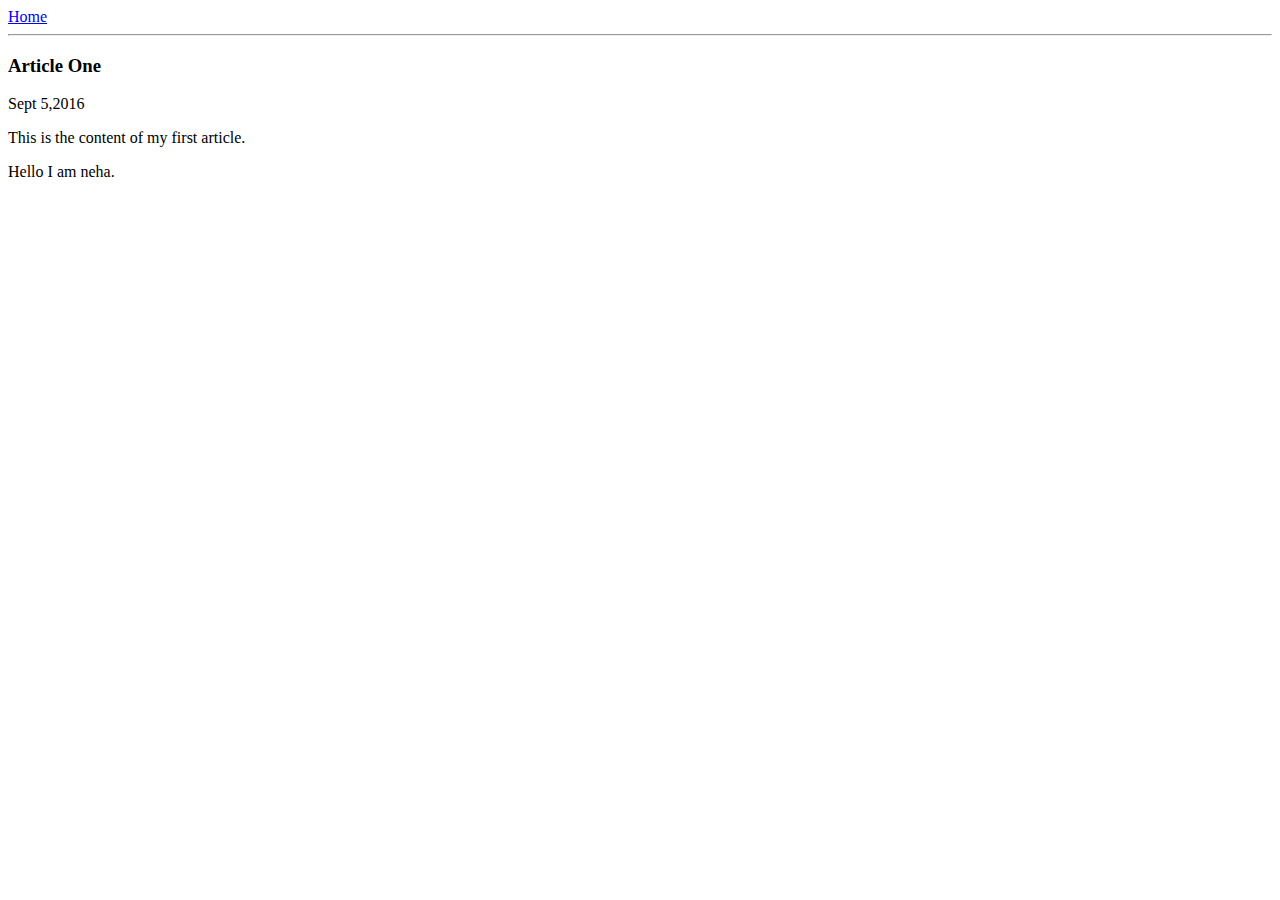
==== ui/article-one.html @ dfcaf805 "[imad-console] Updates ui/article-one.html" ====
<html>
    <head>
        <title>Article-One|Neha Himesh</title>
    </head>
    <body>
        <div>
            <a href="/">Home</a>
            <hr/>
        </div>
        <h3>Article One</h3>
        <div>Sept 5,2016</div>
        <div>
            <p>
                This is the content of my first article.
            </p>
            <p>Hello I am neha.</p>
        </div>
    </body>
</html>
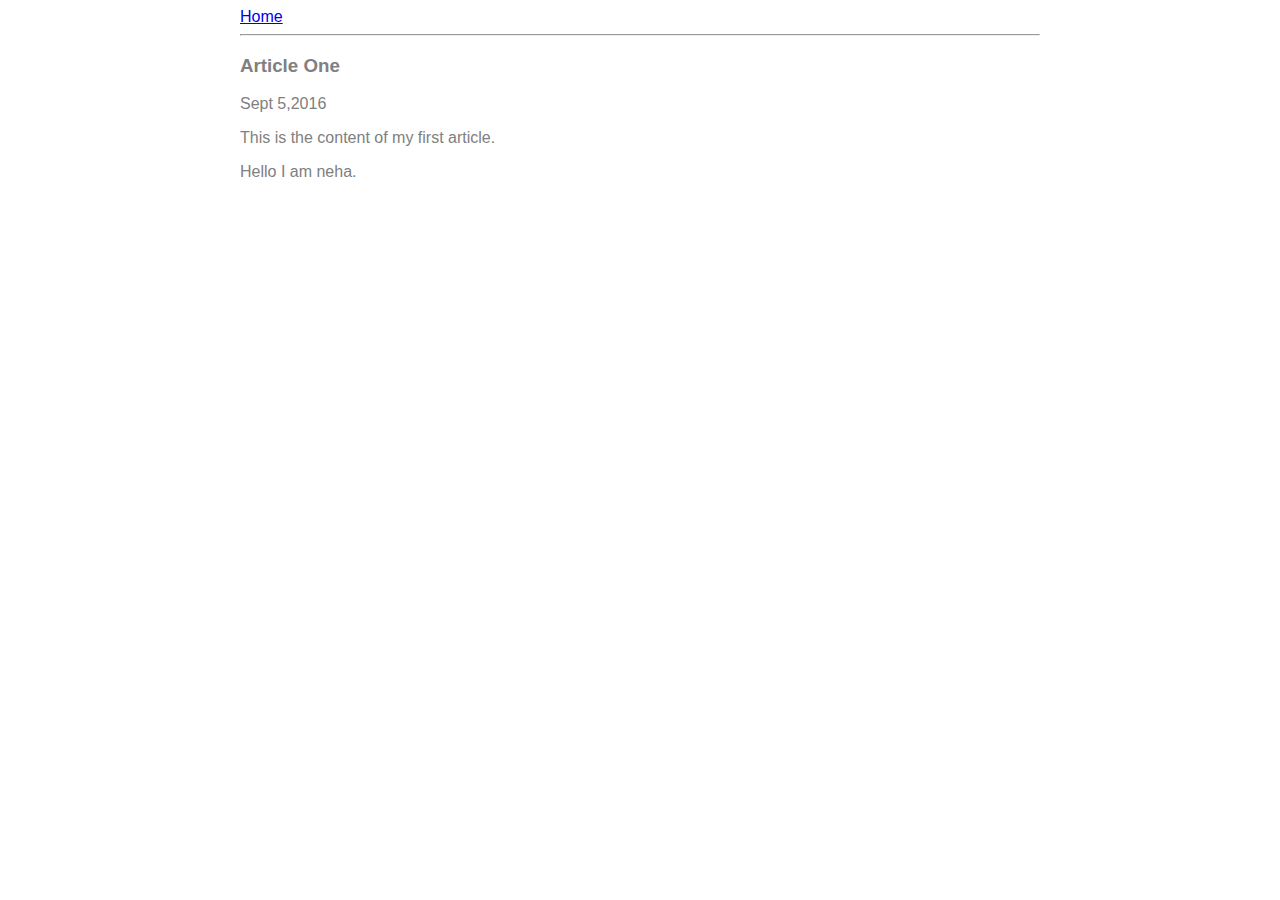
==== commit 63a3b81c: "[imad-console] Updates ui/article-one.html" ====
--- a/ui/article-one.html
+++ b/ui/article-one.html
@@ -1,8 +1,17 @@
 <html>
     <head>
         <title>Article-One|Neha Himesh</title>
+        <style>
+            .container{
+                max-width:800px;
+                margin:0 auto;
+                color:grey;
+                font-family:sans-serif;
+            }
+        </style>
     </head>
     <body>
+        <div class="container">
         <div>
             <a href="/">Home</a>
             <hr/>
@@ -15,5 +24,6 @@
             </p>
             <p>Hello I am neha.</p>
         </div>
+        </div>
     </body>
 </html>
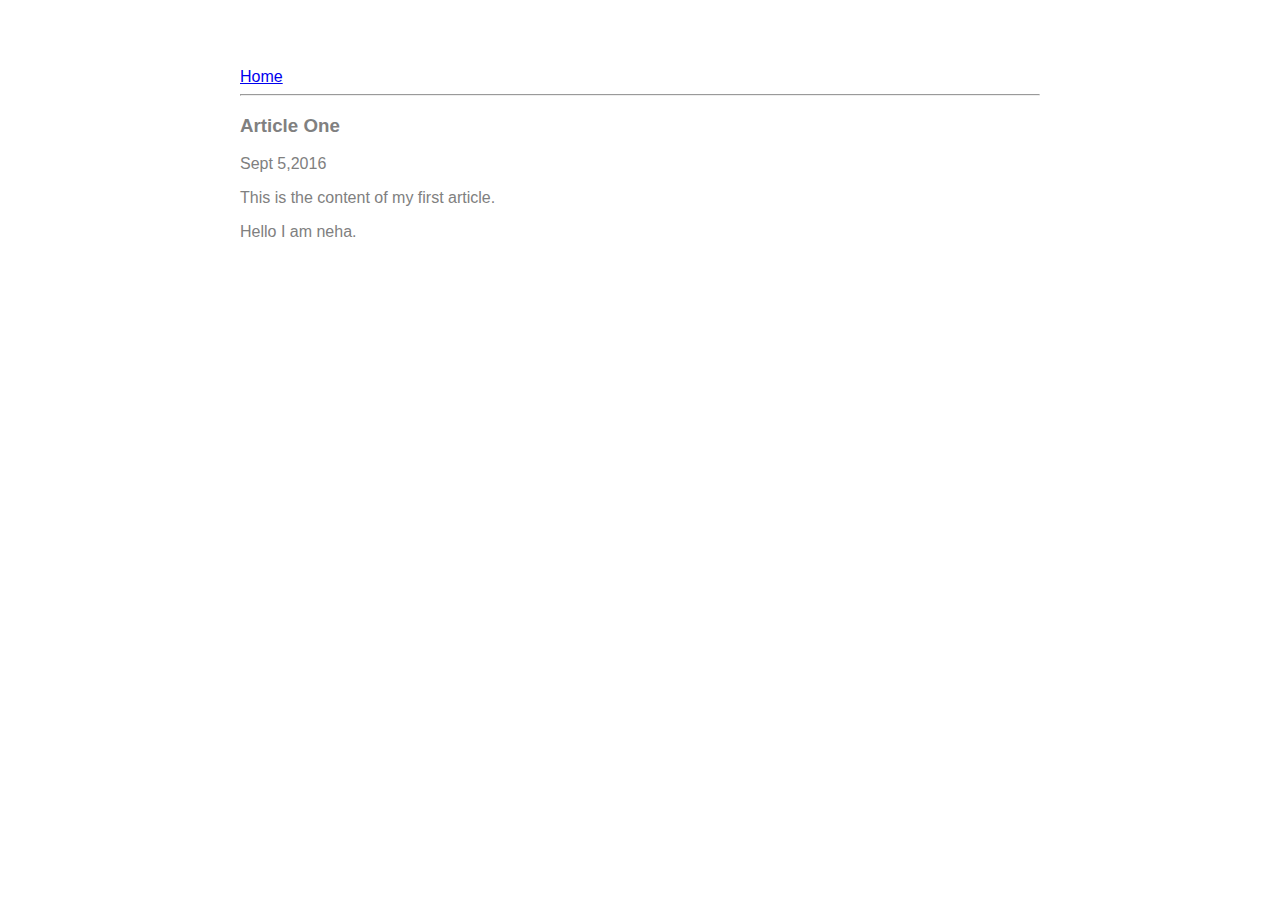
==== commit 22dd9691: "[imad-console] Updates ui/article-one.html" ====
--- a/ui/article-one.html
+++ b/ui/article-one.html
@@ -7,6 +7,7 @@
                 margin:0 auto;
                 color:grey;
                 font-family:sans-serif;
+                padding-top:60px;
             }
         </style>
     </head>
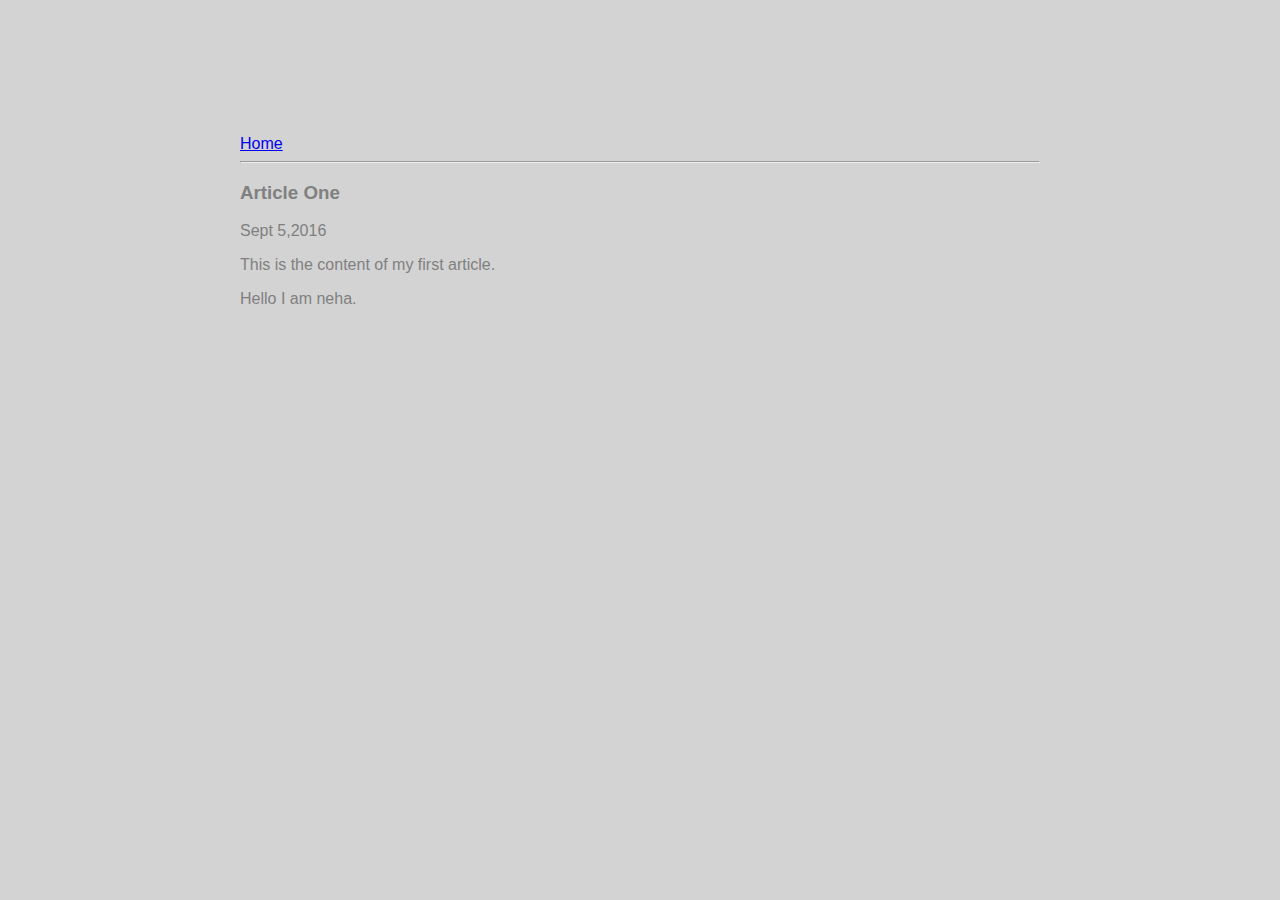
==== commit 6f9e6715: "[imad-console] Updates ui/article-one.html" ====
--- a/ui/article-one.html
+++ b/ui/article-one.html
@@ -1,15 +1,9 @@
 <html>
     <head>
         <title>Article-One|Neha Himesh</title>
-        <style>
-            .container{
-                max-width:800px;
-                margin:0 auto;
-                color:grey;
-                font-family:sans-serif;
-                padding-top:60px;
-            }
-        </style>
+        <meta name="viewport" content="width-device-width,initial-scale-1"/>
+        <link href='/ui/style.css' rel='stylesheet'/>
+        
     </head>
     <body>
         <div class="container">
--- a/ui/style.css
+++ b/ui/style.css
@@ -0,0 +1,31 @@
+body {
+    font-family: sans-serif;
+    background-color: lightgrey;
+    margin-top: 75px;
+}
+
+.center {
+    text-align: center;
+}
+
+.text-big {
+    font-size: 300%;
+}
+
+.bold {
+    font-weight: bold;
+}
+
+.img-medium {
+    height: 200px;
+}
+.container{
+   max-width:800px;
+   margin:0 auto;
+   color:grey;
+   font-family:sans-serif;
+   padding-top:60px;
+   padding-left:20px;
+   padding-right:20px;
+}
+
